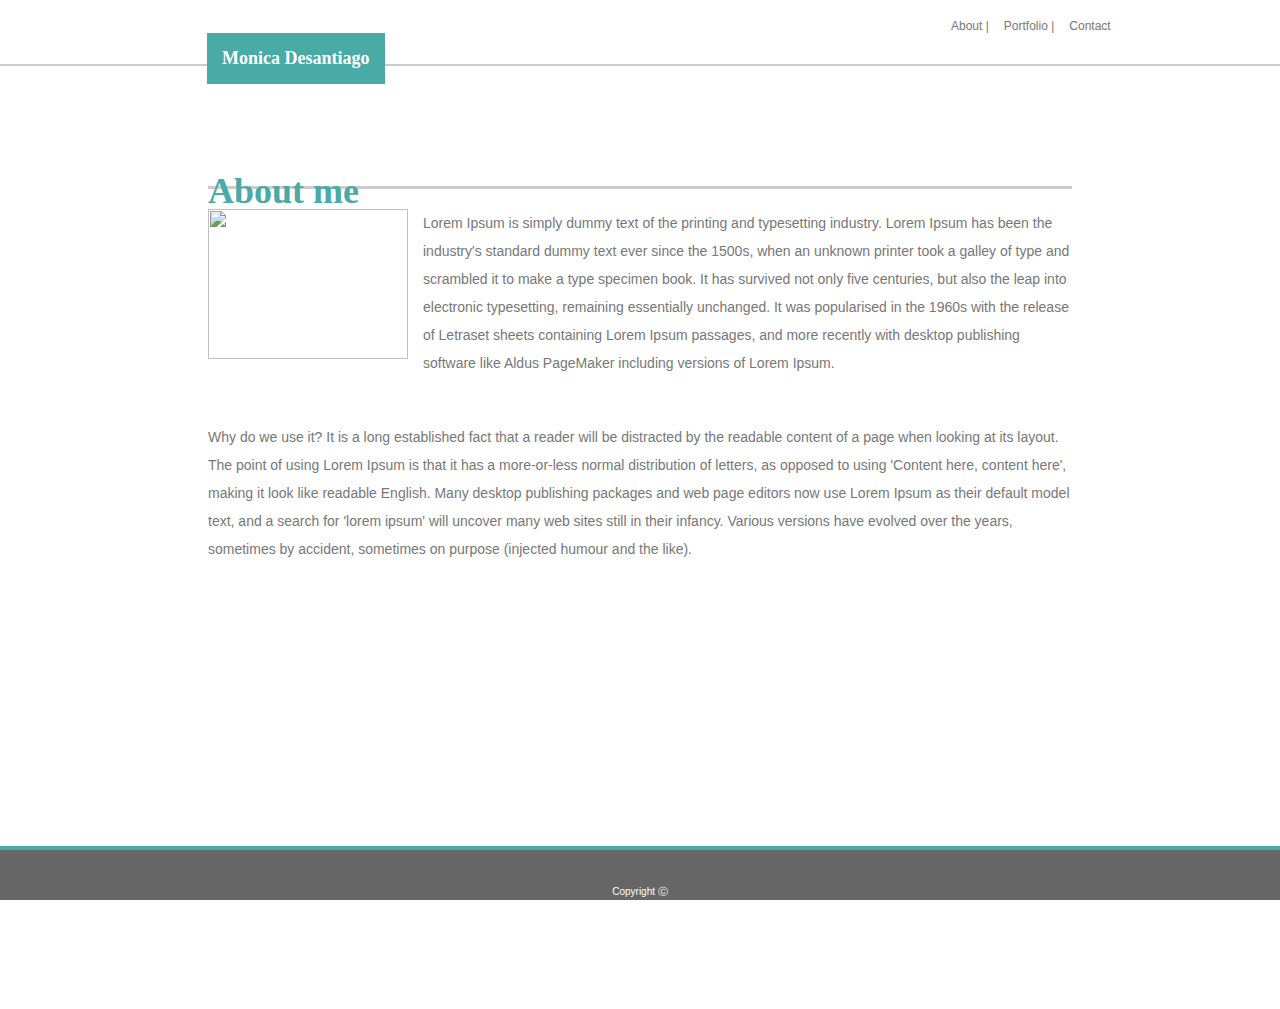
==== index.html @ 32617044 "added initial version" ====
<!DOCTYPE html>
<html>
<head>
	<title></title>
	<link rel="stylesheet" type="text/css" href="https://meyerweb.com/eric/tools/css/reset/reset.css">
	<link rel="stylesheet" type="text/css" href="./assets/css/styles.css">
</head>
	<body>
		
			<div id="header-container">
				<header class="logo">
					<p>Monica Desantiago</p>
				</header>
				<nav class="navigation">
					<ul>
						<li><a href="./index.html">About  |</a></li>
						<li><a href="./portfolio.html" >Portfolio  |</a></li>
						<li><a href="./contact.html">Contact</a></li>
					</ul>
				</nav>
			</div>
		<div class="main-container">
			<div id="body-container">
				
				<header>
					<h1>About me</h1>
				</header>
				<div class="content">
					<img src="https://loremflickr.com/cache/resized/954_42164408382_7dfe8da252_320_240_nofilter.jpg" width="200px" height="150px">
				<p>Lorem Ipsum is simply dummy text of the printing and typesetting industry. Lorem Ipsum has been the industry's standard dummy text ever since the 1500s, when an unknown printer took a galley of type and scrambled it to make a type specimen book. It has survived not only five centuries, but also the leap into electronic typesetting, remaining essentially unchanged. It was popularised in the 1960s with the release of Letraset sheets containing Lorem Ipsum passages, and more recently with desktop publishing software like Aldus PageMaker including versions of Lorem Ipsum.</p>
<br>

				<p>Why do we use it?
				It is a long established fact that a reader will be distracted by the readable content of a page when looking at its layout. The point of using Lorem Ipsum is that it has a more-or-less normal distribution of letters, as opposed to using 'Content here, content here', making it look like readable English. Many desktop publishing packages and web page editors now use Lorem Ipsum as their default model text, and a search for 'lorem ipsum' will uncover many web sites still in their infancy. Various versions have evolved over the years, sometimes by accident, sometimes on purpose (injected humour and the like).

				</p>
				</div>
				
			</div>
			
		</div>
		<footer class="footer">
			<p>Copyright Ⓒ</p>
		</footer>
	</body>
</html>
---- assets/css/styles.css ----
body{
	width: 100%;
	height: 100%;
	margin: auto;
	font-family: 'Arial', 'Helvetica Neue', Helvetica, sans-serif;
	background-image: url("./images/light_grey.PNG");
    background-repeat: repeat-x repeat-y;
}

body p{
	font-size: 18px;
}

a{
	text-decoration: none;
	color: #777777;
	font-size:12px;
}

li{
	list-style: none;
	float: left;
	margin-left: 15px;
	color: #777777;
}

li a:hover {
    background-color: #4aaaa5;
    color: white;
}

.main-container{
	width: 960px;
	margin: 0 auto;
	height: 800px;
	background-color: #ffffff;
	margin-top: 40px;
	margin-bottom: 40px;
}

#header-container{
	background-color: #ffffff;
	height: 64px;
	border-bottom: 2px solid #cccccc;
}

.logo{
	position: relative;
	top: 15px;
	float: left;
	font-family: 'Georgia', Times, Times New Roman, serif;
	margin-left: 207px;
}

.navigation{
	float: right;
	width: 30%;
	margin-left: 200px
	margin-top: 110px;
}

.logo p{
	background-color: #4aaaa5;
	color: white;
	padding: 15px 15px 15px 15px;
	font-weight: bold;

}

#body-container{

	width: 960px;
	margin: 0 auto;
	height: 100%;
	background-color: #ffffff;
}

#body-container header{
	width: 90%;
	margin:auto;
	border-bottom: 3px solid #cccccc;
	padding-top: 40px;
	color: #4aaaa5;
	font-size: 18px;
	font-weight: bold;
	font-family: 'Georgia', Times, Times New Roman, serif;
	height: 5%;

}
.content{
	width: 90%;
	margin:auto;
	margin-top: 20px;
	height: 100%;
}

.content p{
	font-family: 'Arial', 'Helvetica Neue', Helvetica, sans-serif;
	color: #777777;
	font-size: 14px;
	line-height: 2 ;

}
 img{
 	float:left;
 	margin-right: 15px; 
 }


.footer{
	border-top: 4px solid #4aaaa5;
	height: 50px;
	background-color: #666666;
	position: relative;
	bottom: 0;
	width: 100%;
	margin: auto;
	position: fixed;
}

.footer p{
	color: white;
	font-size: x-small;
	text-align: center;
	margin-top: 35px;

}

input[type=text], textarea {
    width: 100%;
    padding: 12px 20px;
    margin: 8px 0;
    display: inline-block;
    border: 1px solid #ccc;
    border-radius: 4px;
    box-sizing: border-box;
}

input[type=submit]{
	color: white;
	font-size: small;
	background-color: #4aaaa5;
	border-radius: 4px;
	border-style: none;
	height: 35px;
	width: 65px; 
	cursor: pointer;
}

input[type=submit]:hover {
    background-color: #45a049;
}

.container {
    position: relative;
    text-align: center;
    width:45%;
    /*height: 300px;*/
    float: left;
    margin:10px 10px 10px 10px; 

}
.centered {
	width: 200px;
	height: 50px;
	background-color: #4aaaa5;
    position: absolute;
    top: 80%;
    left: 26%;
    transform: translate(-50%, -50%);
}

.centered p {
	color: white;
	font-size: medium;
}
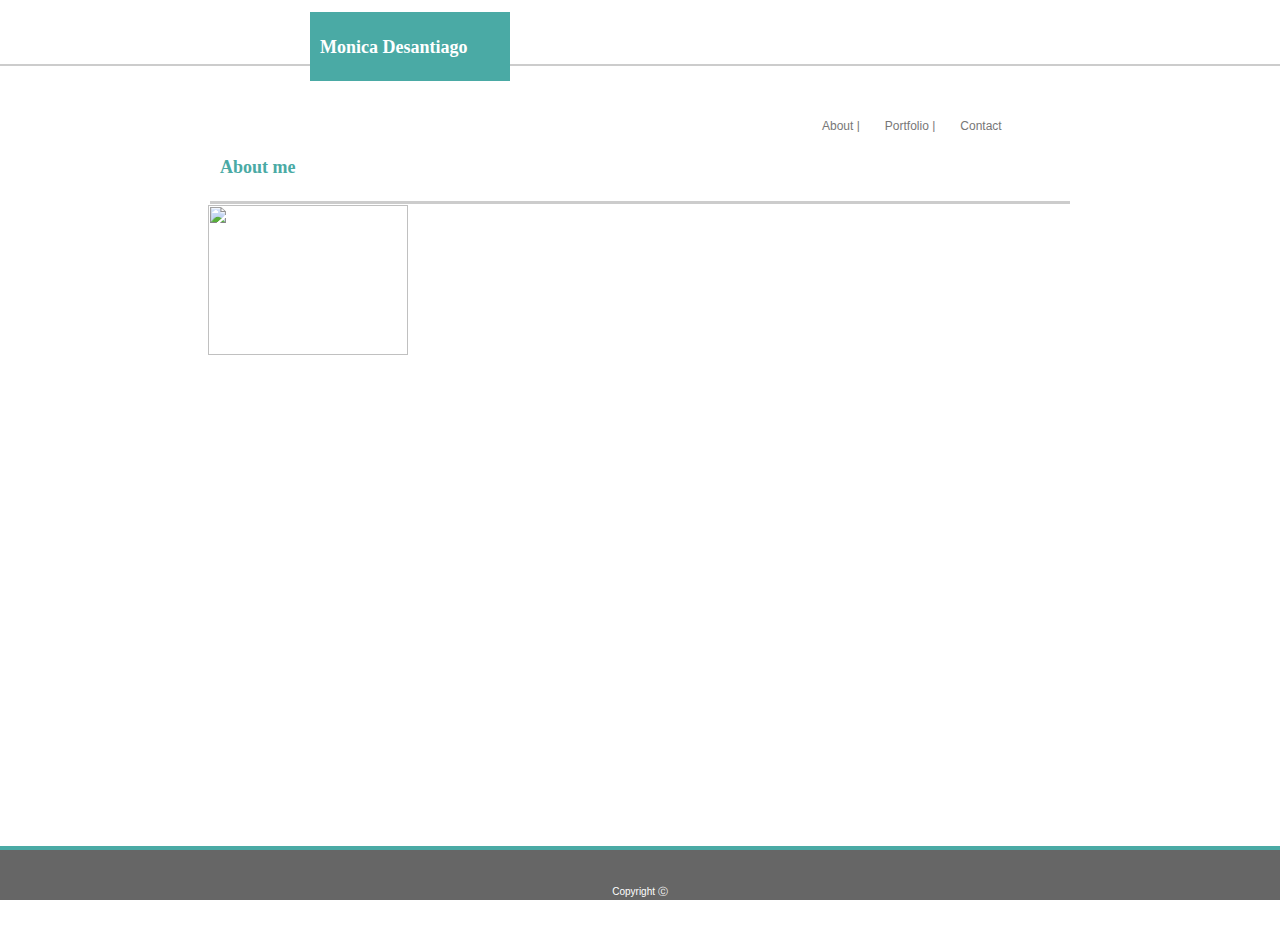
==== commit 349827aa: "added enhancements" ====
--- a/index.html
+++ b/index.html
@@ -6,40 +6,33 @@
 	<link rel="stylesheet" type="text/css" href="./assets/css/styles.css">
 </head>
 	<body>
-		
-			<div id="header-container">
-				<header class="logo">
-					<p>Monica Desantiago</p>
-				</header>
-				<nav class="navigation">
-					<ul>
-						<li><a href="./index.html">About  |</a></li>
-						<li><a href="./portfolio.html" >Portfolio  |</a></li>
-						<li><a href="./contact.html">Contact</a></li>
-					</ul>
-				</nav>
-			</div>
-		<div class="main-container">
-			<div id="body-container">
+		<section class="header-section">
+			<header>
+				<h1>Monica Desantiago</h1>
+			</header>
+			<nav class="navigation">
+				<ul>
+					<li><a href="./index.html">About  |</a></li>
+					<li><a href="./portfolio.html" >Portfolio  |</a></li>
+					<li><a href="./contact.html">Contact</a></li>
+				</ul>
+			</nav>
+		</section>
+		<section class="main-section">
+			<header>
+				<h1>About me</h1>
+			</header>
+			<div class="content">
+				<img src="https://loremflickr.com/cache/resized/954_42164408382_7dfe8da252_320_240_nofilter.jpg" width="200px" height="150px">
 				
-				<header>
-					<h1>About me</h1>
-				</header>
-				<div class="content">
-					<img src="https://loremflickr.com/cache/resized/954_42164408382_7dfe8da252_320_240_nofilter.jpg" width="200px" height="150px">
 				<p>Lorem Ipsum is simply dummy text of the printing and typesetting industry. Lorem Ipsum has been the industry's standard dummy text ever since the 1500s, when an unknown printer took a galley of type and scrambled it to make a type specimen book. It has survived not only five centuries, but also the leap into electronic typesetting, remaining essentially unchanged. It was popularised in the 1960s with the release of Letraset sheets containing Lorem Ipsum passages, and more recently with desktop publishing software like Aldus PageMaker including versions of Lorem Ipsum.</p>
-<br>
 
 				<p>Why do we use it?
 				It is a long established fact that a reader will be distracted by the readable content of a page when looking at its layout. The point of using Lorem Ipsum is that it has a more-or-less normal distribution of letters, as opposed to using 'Content here, content here', making it look like readable English. Many desktop publishing packages and web page editors now use Lorem Ipsum as their default model text, and a search for 'lorem ipsum' will uncover many web sites still in their infancy. Various versions have evolved over the years, sometimes by accident, sometimes on purpose (injected humour and the like).
-
 				</p>
-				</div>
-				
 			</div>
-			
-		</div>
-		<footer class="footer">
+		</section> 
+		<footer>
 			<p>Copyright Ⓒ</p>
 		</footer>
 	</body>
--- a/assets/css/styles.css
+++ b/assets/css/styles.css
@@ -3,7 +3,7 @@
 	height: 100%;
 	margin: auto;
 	font-family: 'Arial', 'Helvetica Neue', Helvetica, sans-serif;
-	background-image: url("./images/light_grey.PNG");
+	background-image: url("../images/light_grey.PNG");
     background-repeat: repeat-x repeat-y;
 }
 
@@ -29,7 +29,46 @@
     color: white;
 }
 
-.main-container{
+.header-section{
+	background-color: #ffffff;
+	height: 64px;
+	border-bottom: 2px solid #cccccc;	
+}
+
+header{
+	position: relative;
+	float: left;
+	font-family: 'Georgia', Times, Times New Roman, serif;
+	margin-left: 310px;
+	height: 60px;
+	width: 545px;	
+}
+
+header h1{
+	position: relative;
+    top: 0px;
+    background-color: #4aaaa5;
+	color: white;
+	padding: 25px 10px 23px 10px;
+	font-weight: bold;
+	width: 180px;
+	font-size: 18px;
+}
+
+nav {
+	float: right;
+	width: 418px;
+	margin-right: 100px;
+	height: 60px;	
+}
+
+nav li {
+	position: relative;
+    top: 15px;
+	padding: 25px 5px 5px 5px;
+}
+
+.main-section{
 	width: 960px;
 	margin: 0 auto;
 	height: 800px;
@@ -38,55 +77,25 @@
 	margin-bottom: 40px;
 }
 
-#header-container{
-	background-color: #ffffff;
-	height: 64px;
-	border-bottom: 2px solid #cccccc;
+.main-section header{
+	clear: both;
+	width: 960px;
+	margin: 0;
+	margin-bottom: 25px;
 }
-
-.logo{
+.main-section header h1{
 	position: relative;
-	top: 15px;
-	float: left;
-	font-family: 'Georgia', Times, Times New Roman, serif;
-	margin-left: 207px;
-}
-
-.navigation{
-	float: right;
-	width: 30%;
-	margin-left: 200px
-	margin-top: 110px;
-}
-
-.logo p{
-	background-color: #4aaaa5;
-	color: white;
-	padding: 15px 15px 15px 15px;
+    top: 0px;
+    width: 840px;
+    background-color: #ffffff;
 	font-weight: bold;
+	font-size: 18px;
+	color: #4aaaa5;
+	border-bottom: 3px solid #cccccc;
+	margin-left: 50px;
 
 }
 
-#body-container{
-
-	width: 960px;
-	margin: 0 auto;
-	height: 100%;
-	background-color: #ffffff;
-}
-
-#body-container header{
-	width: 90%;
-	margin:auto;
-	border-bottom: 3px solid #cccccc;
-	padding-top: 40px;
-	color: #4aaaa5;
-	font-size: 18px;
-	font-weight: bold;
-	font-family: 'Georgia', Times, Times New Roman, serif;
-	height: 5%;
-
-}
 .content{
 	width: 90%;
 	margin:auto;
@@ -96,7 +105,7 @@
 
 .content p{
 	font-family: 'Arial', 'Helvetica Neue', Helvetica, sans-serif;
-	color: #777777;
+	color: white;
 	font-size: 14px;
 	line-height: 2 ;
 
@@ -105,26 +114,6 @@
  	float:left;
  	margin-right: 15px; 
  }
-
-
-.footer{
-	border-top: 4px solid #4aaaa5;
-	height: 50px;
-	background-color: #666666;
-	position: relative;
-	bottom: 0;
-	width: 100%;
-	margin: auto;
-	position: fixed;
-}
-
-.footer p{
-	color: white;
-	font-size: x-small;
-	text-align: center;
-	margin-top: 35px;
-
-}
 
 input[type=text], textarea {
     width: 100%;
@@ -173,4 +162,23 @@
 .centered p {
 	color: white;
 	font-size: medium;
+}
+
+footer{
+	border-top: 4px solid #4aaaa5;
+	height: 50px;
+	background-color: #666666;
+	position: relative;
+	bottom: 0;
+	width: 100%;
+	margin: auto;
+	position: fixed;
+}
+
+footer p{
+	color: white;
+	font-size: x-small;
+	text-align: center;
+	margin-top: 35px;
+
 }